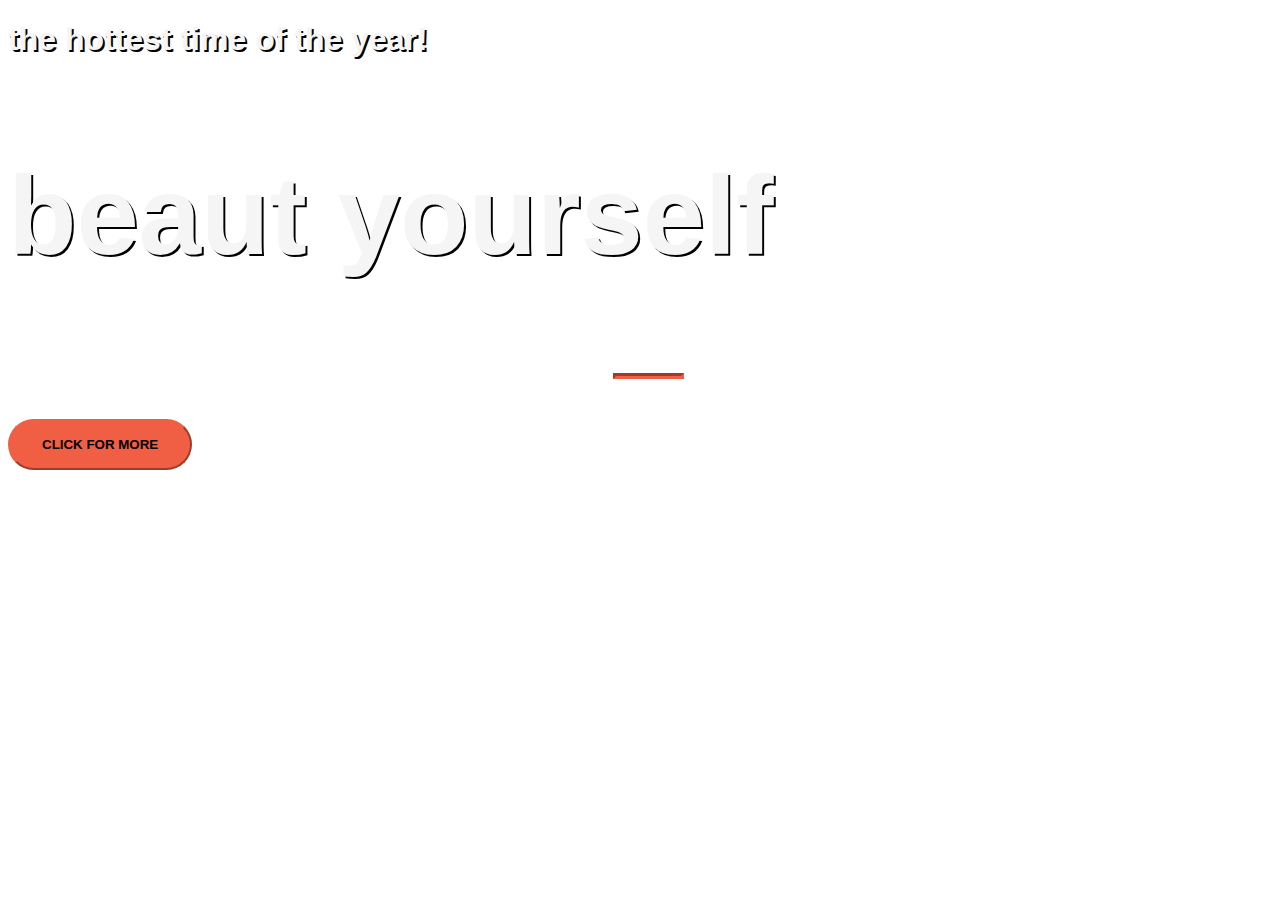
==== index.html @ 18c31a44 "update" ====
<!DOCTYPE html>
<html>
<head>
    <meta charset="utf-8" />
    <meta http-equiv="X-UA-Compatible" content="IE=edge">
    <title>Latorica</title>
    <meta name="viewport" content="width=device-width, initial-scale=1">
    
    <link rel="stylesheet" href="https://stackpath.bootstrapcdn.com/bootstrap/4.2.1/css/bootstrap.min.css" integrity="sha384-GJzZqFGwb1QTTN6wy59ffF1BuGJpLSa9DkKMp0DgiMDm4iYMj70gZWKYbI706tWS" crossorigin="anonymous">
    <link rel="stylesheet" type="text/css" media="screen" href="style.css" />



</head>
<body>
    <header class="startup text-center text-white d-flex">
        <div class="container my-auto">
            <div class="row">
                <div class="col-lg-12 my-auto ">
                    <h1 class="text-uppercase">
                        the hottest time of the year!
                    </h1>
                    <h2 class="text-capitalize">
                        <strong>beaut yourself</strong>
                    </h2>
                <hr>
                </div>
                <div class="col-lg-12 my-auto">
                  
                    <!-- Begin Mailchimp Signup Form -->
                    <div id="mc_embed_signup">
                    <form action="https://facebook.us20.list-manage.com/subscribe/post?u=98fc3aa878ade034587e66282&amp;id=9062aee9af" method="post" id="mc-embedded-subscribe-form" name="mc-embedded-subscribe-form" class="validate" target="_blank" novalidate>
                        <div id="mc_embed_signup_scroll">
                        <!-- real people should not fill this in and expect good things - do not remove this or risk form bot signups-->
                        <div style="position: absolute; left: -5000px;" aria-hidden="true"><input type="text" name="b_98fc3aa878ade034587e66282_9062aee9af" tabindex="-1" value=""></div>
                        <div class="clear"><input class="btn btn-primary btn-xl" type="submit" value="Click for More" name="subscribe" id="mc-embedded-subscribe" class="button"></div>
                        </div>
                    </form>
                    </div>
                        <!--End mc_embed_signup-->
                </div>
            </div>
        </div>
    </header>
    

    <script src="https://code.jquery.com/jquery-3.3.1.slim.min.js" integrity="sha384-q8i/X+965DzO0rT7abK41JStQIAqVgRVzpbzo5smXKp4YfRvH+8abtTE1Pi6jizo" crossorigin="anonymous"></script>
    <script src="https://cdnjs.cloudflare.com/ajax/libs/popper.js/1.14.6/umd/popper.min.js" integrity="sha384-wHAiFfRlMFy6i5SRaxvfOCifBUQy1xHdJ/yoi7FRNXMRBu5WHdZYu1hA6ZOblgut" crossorigin="anonymous"></script>
    <script src="https://stackpath.bootstrapcdn.com/bootstrap/4.2.1/js/bootstrap.min.js" integrity="sha384-B0UglyR+jN6CkvvICOB2joaf5I4l3gm9GU6Hc1og6Ls7i6U/mkkaduKaBhlAXv9k" crossorigin="anonymous"></script>
</body>
</html>
---- style.css ----
body,
html {
  width: 100%;
  height: 100%; 
}

body {
  font-family: 'Montserrat', sans-serif;
}

hr {
  max-width: 65px;
  border-width: 3px;
  border-color: #F05F44; 
}

/* .faded {
  color: rgba(255, 255, 255, 0.8); 
} */



/* header.startup {
  background-position: center;
  background-image: url("pictures/bg.JPG");
  background-size: cover;
  height: 100%;
} */

header.startup {
    width: 100%;
    height: 100%;
    min-width: 100%;
    min-height: 100%;
    position: relative;
}

header.startup::before {
    background-image: url(pictures/bg.JPG);
    background-size: cover;
    content: "";
    display: block;
    position: absolute;
    top: 0;
    left: 0;
    width: 100%;
    height: 100%;
    z-index: -2;
    opacity: 0.8;
}


header.startup hr {
  margin-top: 50px;
  margin-bottom: 40px; 
  
}

header.startup h1 {
  font-size: 2rem; 
  color:  whitesmoke;
  text-shadow: 2px 2px black;
}

header.startup h2 {
    font-size: 7rem; 
    color: whitesmoke;
    text-shadow: 2px 2px black;
  }


  
.btn {
  font-weight: 700;
  text-transform: uppercase;
  border-radius: 300px;
  font-family: 'Montserrat', sans-serif;
}

.btn-xl {
  padding: 1rem 2rem; 
}

.btn-primary {
  background-color: #F05F44;
  border-color: #F05F44; }
    
.btn-primary:hover {
  background-color: #ee4b08;
  border-color: #ee4b08;
  border-width: 5px;
  cursor: pointer;
}
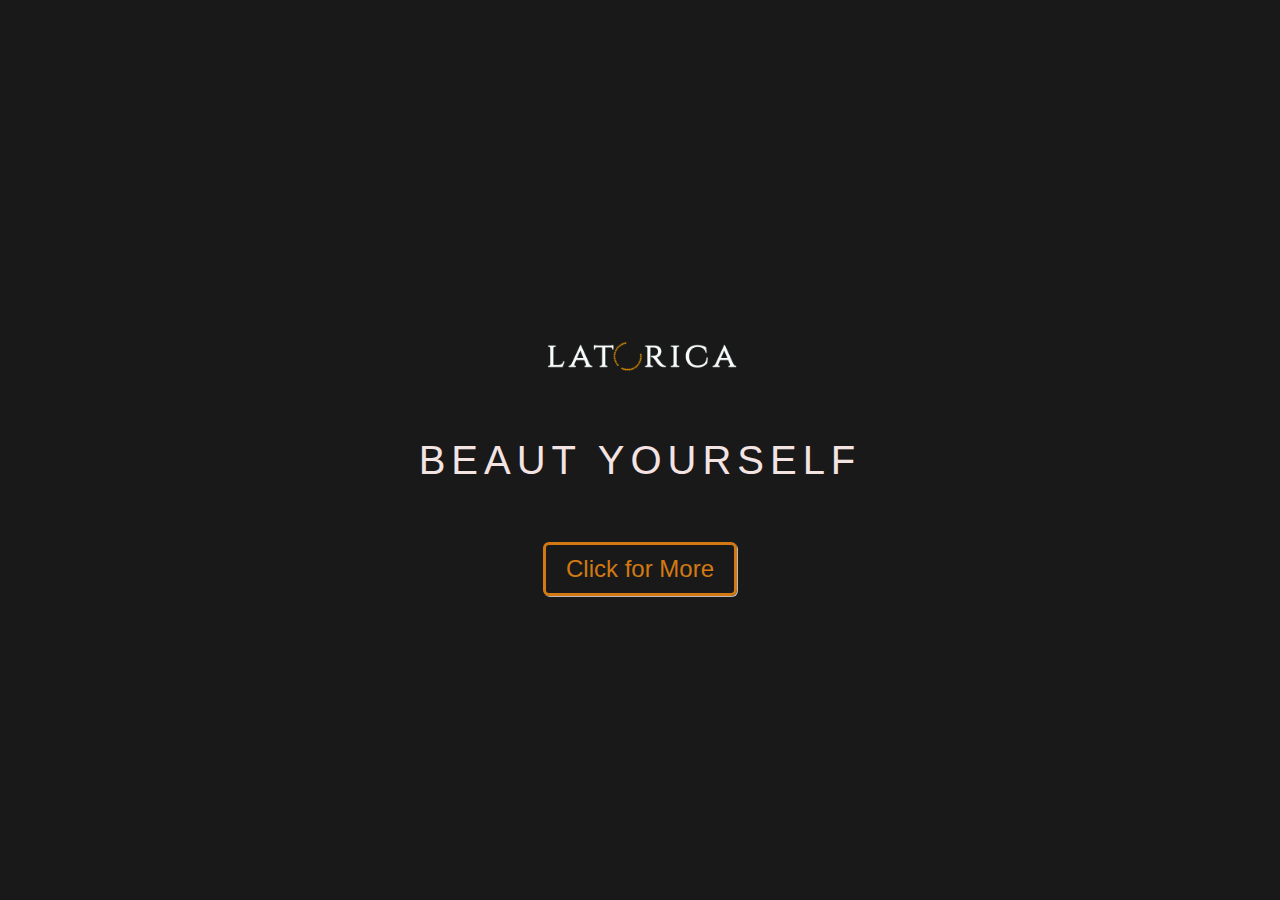
==== commit 910cdc49: "commit as of 2/22/2019/956PM" ====
--- a/index.html
+++ b/index.html
@@ -1,51 +1,40 @@
 <!DOCTYPE html>
 <html>
 <head>
-    <meta charset="utf-8" />
+    <meta charset="utf-8">
     <meta http-equiv="X-UA-Compatible" content="IE=edge">
     <title>Latorica</title>
     <meta name="viewport" content="width=device-width, initial-scale=1">
-    
-    <link rel="stylesheet" href="https://stackpath.bootstrapcdn.com/bootstrap/4.2.1/css/bootstrap.min.css" integrity="sha384-GJzZqFGwb1QTTN6wy59ffF1BuGJpLSa9DkKMp0DgiMDm4iYMj70gZWKYbI706tWS" crossorigin="anonymous">
-    <link rel="stylesheet" type="text/css" media="screen" href="style.css" />
+    <link rel="stylesheet" type="text/css" media="screen" href="main.css">
+    <link rel="icon" href="img/latoricalogo.png">
 
-
-
+    <script src="main.js"></script>
 </head>
 <body>
-    <header class="startup text-center text-white d-flex">
-        <div class="container my-auto">
-            <div class="row">
-                <div class="col-lg-12 my-auto ">
-                    <h1 class="text-uppercase">
-                        the hottest time of the year!
-                    </h1>
-                    <h2 class="text-capitalize">
-                        <strong>beaut yourself</strong>
-                    </h2>
-                <hr>
-                </div>
-                <div class="col-lg-12 my-auto">
-                  
-                    <!-- Begin Mailchimp Signup Form -->
-                    <div id="mc_embed_signup">
-                    <form action="https://facebook.us20.list-manage.com/subscribe/post?u=98fc3aa878ade034587e66282&amp;id=9062aee9af" method="post" id="mc-embedded-subscribe-form" name="mc-embedded-subscribe-form" class="validate" target="_blank" novalidate>
-                        <div id="mc_embed_signup_scroll">
-                        <!-- real people should not fill this in and expect good things - do not remove this or risk form bot signups-->
-                        <div style="position: absolute; left: -5000px;" aria-hidden="true"><input type="text" name="b_98fc3aa878ade034587e66282_9062aee9af" tabindex="-1" value=""></div>
-                        <div class="clear"><input class="btn btn-primary btn-xl" type="submit" value="Click for More" name="subscribe" id="mc-embedded-subscribe" class="button"></div>
-                        </div>
-                    </form>
-                    </div>
-                        <!--End mc_embed_signup-->
-                </div>
+    <header class="container">
+        <!-- Text description -->
+        <div class="content">
+            <div class="captionCon">
+                <div><img class="logo" src="img/logoWhite.png" alt="latorica"></div>
+                <div class="text">
+                    <div class="title caption">beaut yourself</div>
+                </div> 
+                <div class="title description">Reveal your best self</div>
+            </div> 
+            
+                
+                            
+        <!-- Mailchimp -->
+            <div id="mc_embed_signup">
+                <form action="https://facebook.us20.list-manage.com/subscribe/post?u=98fc3aa878ade034587e66282&amp;id=9062aee9af" autocomplete='off' method="post" id="mc-embedded-subscribe-form" name="mc-embedded-subscribe-form" class="validate" target="_blank" novalidate>
+                    <!-- <div id="mc_embed_signup_scroll"> -->
+                    <!-- real people should not fill this in and expect good things - do not remove this or risk form bot signups-->
+                    <!-- <div style="position: absolute; left: -5000px;" aria-hidden="true"><input type="text" name="b_98fc3aa878ade034587e66282_9062aee9af" tabindex="-1" value=""></div> -->
+                    <div><input class="btn" type="submit" value="Click for More" name="subscribe" id="mc-embedded-subscribe" class="button"></div>
+                </form>
             </div>
         </div>
+        
     </header>
-    
-
-    <script src="https://code.jquery.com/jquery-3.3.1.slim.min.js" integrity="sha384-q8i/X+965DzO0rT7abK41JStQIAqVgRVzpbzo5smXKp4YfRvH+8abtTE1Pi6jizo" crossorigin="anonymous"></script>
-    <script src="https://cdnjs.cloudflare.com/ajax/libs/popper.js/1.14.6/umd/popper.min.js" integrity="sha384-wHAiFfRlMFy6i5SRaxvfOCifBUQy1xHdJ/yoi7FRNXMRBu5WHdZYu1hA6ZOblgut" crossorigin="anonymous"></script>
-    <script src="https://stackpath.bootstrapcdn.com/bootstrap/4.2.1/js/bootstrap.min.js" integrity="sha384-B0UglyR+jN6CkvvICOB2joaf5I4l3gm9GU6Hc1og6Ls7i6U/mkkaduKaBhlAXv9k" crossorigin="anonymous"></script>
 </body>
 </html>--- a/main.css
+++ b/main.css
@@ -0,0 +1,111 @@
+html, body {
+    height: 100%;
+    width: 100%;
+    margin: 0;
+    font-family: Arial, Helvetica, sans-serif;
+
+}
+
+header.container {
+    height: 100%;
+    width: 100%;
+    min-width: 100%;
+    min-height: 100%;
+    position: relative;
+}
+
+header.container::before {
+    background-image: url(img/bg.JPG);
+    background-size: cover;
+    content: "";
+    display: block;
+    position: absolute;
+    top: 0;
+    left: 0;
+    height: 100%;
+    width: 100%;
+    z-index: -2;
+}
+
+header.container::after{
+    background-color: black;
+    content: "";
+    display: block;
+    position: absolute;
+    top: 0;
+    left: 0;
+    height: 100%;
+    width: 100%;
+    z-index: -1;
+    opacity: 0.9;
+}
+
+.logo {
+    width: 200px;
+    z-index: 0;
+}
+
+.content {
+    height:  100%;
+    color: #F4E3E3;
+    display: flex;
+    align-items: center;
+    justify-content: center;
+    flex-direction: column;
+}
+
+.text {
+    line-height: 3em;
+    margin-top: 30px;
+}
+
+.caption {
+    font-weight: 100;
+    text-transform: uppercase;
+    letter-spacing: 6px;
+    font-size: 2.5rem;
+}
+
+.description {
+    font-size: 1.5rem;
+    text-align: center;
+    letter-spacing: 3px;
+    opacity: 0;
+    transition: all 1s ease-in-out;
+
+
+}
+.captionCon {
+    display: flex;
+    align-items: center;
+    justify-content: center;
+    flex-direction: column;
+}
+
+.captionCon:hover > .description {
+    padding-top: 10%;
+    opacity: 1;
+    margin-bottom: 10px;
+}
+
+
+.btn {
+    padding: 10px 20px;
+    background-color: transparent;
+    color: #d27913;
+    border: 3px solid #d27913;
+    border-radius: 6px;
+    font-size: 1.5em;
+    margin-top: 30px;
+    box-shadow: 1px 1px #bab8b6;
+    transition: all .5s ease-in-out;
+
+
+}
+
+.btn:hover{
+    background-color: #d27913;
+    color: white;    
+    box-shadow: none;
+}
+
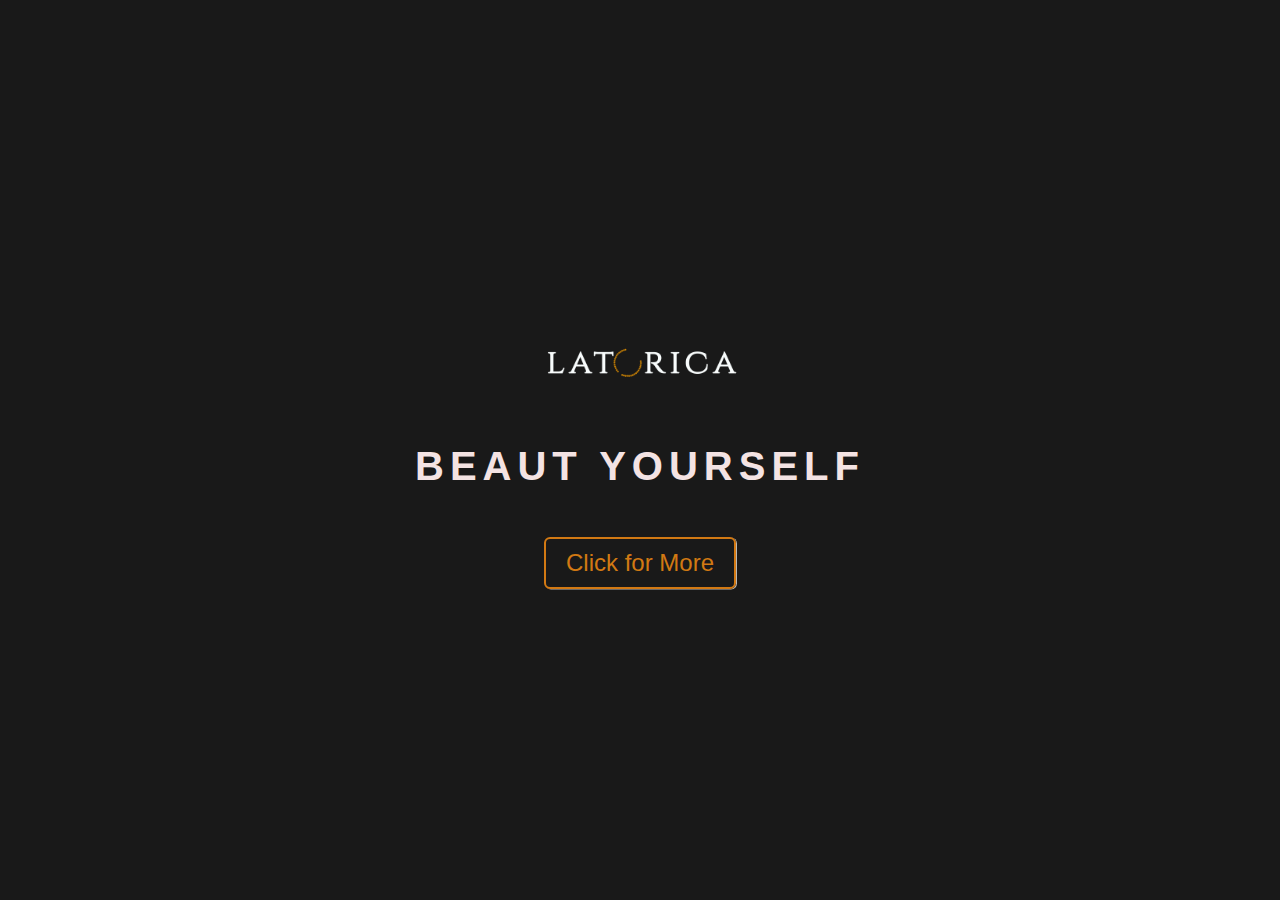
==== commit 3be4d3b8: "Commit 2/22/2019/1053PM" ====
--- a/index.html
+++ b/index.html
@@ -5,6 +5,9 @@
     <meta http-equiv="X-UA-Compatible" content="IE=edge">
     <title>Latorica</title>
     <meta name="viewport" content="width=device-width, initial-scale=1">
+    <link rel="stylesheet" type="text/css" media="screen and (min-device-width: 320px) and (max-device-width: 500px)" href="css/mobile.css" />
+    <link rel="stylesheet" type="text/css" media="screen and (min-device-width: 501px)" href="css/main.css" />
+
     <link rel="stylesheet" type="text/css" media="screen" href="main.css">
     <link rel="icon" href="img/latoricalogo.png">
 
@@ -17,9 +20,9 @@
             <div class="captionCon">
                 <div><img class="logo" src="img/logoWhite.png" alt="latorica"></div>
                 <div class="text">
-                    <div class="title caption">beaut yourself</div>
+                    <div class="caption">beaut yourself</div>
                 </div> 
-                <div class="title description">Reveal your best self</div>
+                <div class="description">Reveal your best self</div>
             </div> 
             
                 
--- a/main.css
+++ b/main.css
@@ -60,16 +60,30 @@
 }
 
 .caption {
-    font-weight: 100;
+    font-weight: bolder;
     text-transform: uppercase;
     letter-spacing: 6px;
     font-size: 2.5rem;
 }
 
+@media screen and (max-width: 480px) { 
+    .caption {
+        font-size: 20px;
+    }
+
+    .description {
+        font-size: 20px;
+    }
+
+    .btn {
+        margin-top: 0px;
+    }
+}
+
 .description {
-    font-size: 1.5rem;
+    font-size: 15px;
     text-align: center;
-    letter-spacing: 3px;
+    letter-spacing: 5px;
     opacity: 0;
     transition: all 1s ease-in-out;
 
@@ -88,18 +102,16 @@
     margin-bottom: 10px;
 }
 
-
 .btn {
     padding: 10px 20px;
     background-color: transparent;
     color: #d27913;
-    border: 3px solid #d27913;
+    border: 2px solid #d27913;
     border-radius: 6px;
     font-size: 1.5em;
     margin-top: 30px;
-    box-shadow: 1px 1px #bab8b6;
+    box-shadow: 1px .5px #bab8b6;
     transition: all .5s ease-in-out;
-
 
 }
 
@@ -109,3 +121,4 @@
     box-shadow: none;
 }
 
+
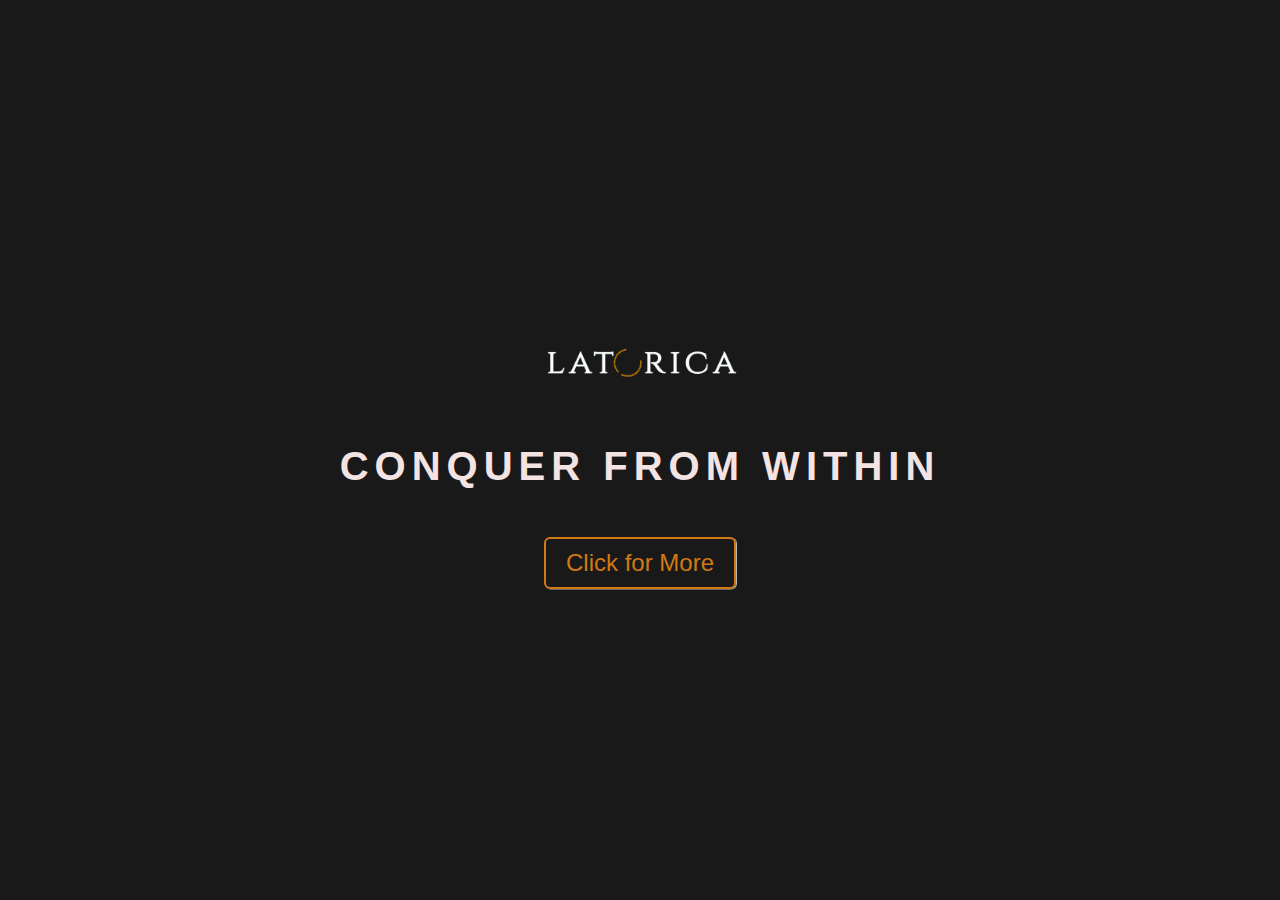
==== commit c4d17111: "changed" ====
--- a/index.html
+++ b/index.html
@@ -1,43 +1,43 @@
-<!DOCTYPE html>
-<html>
-<head>
-    <meta charset="utf-8">
-    <meta http-equiv="X-UA-Compatible" content="IE=edge">
-    <title>Latorica</title>
-    <meta name="viewport" content="width=device-width, initial-scale=1">
-    <link rel="stylesheet" type="text/css" media="screen and (min-device-width: 320px) and (max-device-width: 500px)" href="css/mobile.css" />
-    <link rel="stylesheet" type="text/css" media="screen and (min-device-width: 501px)" href="css/main.css" />
-
-    <link rel="stylesheet" type="text/css" media="screen" href="main.css">
-    <link rel="icon" href="img/latoricalogo.png">
-
-    <script src="main.js"></script>
-</head>
-<body>
-    <header class="container">
-        <!-- Text description -->
-        <div class="content">
-            <div class="captionCon">
-                <div><img class="logo" src="img/logoWhite.png" alt="latorica"></div>
-                <div class="text">
-                    <div class="caption">beaut yourself</div>
-                </div> 
-                <div class="description">Reveal your best self</div>
-            </div> 
-            
-                
-                            
-        <!-- Mailchimp -->
-            <div id="mc_embed_signup">
-                <form action="https://facebook.us20.list-manage.com/subscribe/post?u=98fc3aa878ade034587e66282&amp;id=9062aee9af" autocomplete='off' method="post" id="mc-embedded-subscribe-form" name="mc-embedded-subscribe-form" class="validate" target="_blank" novalidate>
-                    <!-- <div id="mc_embed_signup_scroll"> -->
-                    <!-- real people should not fill this in and expect good things - do not remove this or risk form bot signups-->
-                    <!-- <div style="position: absolute; left: -5000px;" aria-hidden="true"><input type="text" name="b_98fc3aa878ade034587e66282_9062aee9af" tabindex="-1" value=""></div> -->
-                    <div><input class="btn" type="submit" value="Click for More" name="subscribe" id="mc-embedded-subscribe" class="button"></div>
-                </form>
-            </div>
-        </div>
-        
-    </header>
-</body>
+<!DOCTYPE html>
+<html>
+<head>
+    <meta charset="utf-8">
+    <meta http-equiv="X-UA-Compatible" content="IE=edge">
+    <title>Latorica</title>
+    <meta name="viewport" content="width=device-width, initial-scale=1">
+    <link rel="stylesheet" type="text/css" media="screen and (min-device-width: 320px) and (max-device-width: 500px)" href="css/mobile.css" />
+    <link rel="stylesheet" type="text/css" media="screen and (min-device-width: 501px)" href="css/main.css" />
+
+    <link rel="stylesheet" type="text/css" media="screen" href="main.css">
+    <link rel="icon" href="img/latoricalogo.png">
+
+    <script src="main.js"></script>
+</head>
+<body>
+    <header class="container">
+        <!-- Text description -->
+        <div class="content">
+            <div class="captionCon">
+                <div><img class="logo" src="img/logoWhite.png" alt="latorica"></div>
+                <div class="text">
+                    <div class="caption">Conquer from within</div>
+                </div> 
+                <div class="description">Women who invest in themselves go furthur.</div>
+            </div> 
+            
+                
+                            
+        <!-- Mailchimp -->
+            <div id="mc_embed_signup">
+                <form action="https://facebook.us20.list-manage.com/subscribe/post?u=98fc3aa878ade034587e66282&amp;id=9062aee9af" autocomplete='off' method="post" id="mc-embedded-subscribe-form" name="mc-embedded-subscribe-form" class="validate" target="_blank" novalidate>
+                    <!-- <div id="mc_embed_signup_scroll"> -->
+                    <!-- real people should not fill this in and expect good things - do not remove this or risk form bot signups-->
+                    <!-- <div style="position: absolute; left: -5000px;" aria-hidden="true"><input type="text" name="b_98fc3aa878ade034587e66282_9062aee9af" tabindex="-1" value=""></div> -->
+                    <div><input class="btn" type="submit" value="Click for More" name="subscribe" id="mc-embedded-subscribe" class="button"></div>
+                </form>
+            </div>
+        </div>
+        
+    </header>
+</body>
 </html>--- a/main.css
+++ b/main.css
@@ -1,124 +1,124 @@
-html, body {
-    height: 100%;
-    width: 100%;
-    margin: 0;
-    font-family: Arial, Helvetica, sans-serif;
-
-}
-
-header.container {
-    height: 100%;
-    width: 100%;
-    min-width: 100%;
-    min-height: 100%;
-    position: relative;
-}
-
-header.container::before {
-    background-image: url(img/bg.JPG);
-    background-size: cover;
-    content: "";
-    display: block;
-    position: absolute;
-    top: 0;
-    left: 0;
-    height: 100%;
-    width: 100%;
-    z-index: -2;
-}
-
-header.container::after{
-    background-color: black;
-    content: "";
-    display: block;
-    position: absolute;
-    top: 0;
-    left: 0;
-    height: 100%;
-    width: 100%;
-    z-index: -1;
-    opacity: 0.9;
-}
-
-.logo {
-    width: 200px;
-    z-index: 0;
-}
-
-.content {
-    height:  100%;
-    color: #F4E3E3;
-    display: flex;
-    align-items: center;
-    justify-content: center;
-    flex-direction: column;
-}
-
-.text {
-    line-height: 3em;
-    margin-top: 30px;
-}
-
-.caption {
-    font-weight: bolder;
-    text-transform: uppercase;
-    letter-spacing: 6px;
-    font-size: 2.5rem;
-}
-
-@media screen and (max-width: 480px) { 
-    .caption {
-        font-size: 20px;
-    }
-
-    .description {
-        font-size: 20px;
-    }
-
-    .btn {
-        margin-top: 0px;
-    }
-}
-
-.description {
-    font-size: 15px;
-    text-align: center;
-    letter-spacing: 5px;
-    opacity: 0;
-    transition: all 1s ease-in-out;
-
-
-}
-.captionCon {
-    display: flex;
-    align-items: center;
-    justify-content: center;
-    flex-direction: column;
-}
-
-.captionCon:hover > .description {
-    padding-top: 10%;
-    opacity: 1;
-    margin-bottom: 10px;
-}
-
-.btn {
-    padding: 10px 20px;
-    background-color: transparent;
-    color: #d27913;
-    border: 2px solid #d27913;
-    border-radius: 6px;
-    font-size: 1.5em;
-    margin-top: 30px;
-    box-shadow: 1px .5px #bab8b6;
-    transition: all .5s ease-in-out;
-
-}
-
-.btn:hover{
-    background-color: #d27913;
-    color: white;    
-    box-shadow: none;
-}
-
-
+html, body {
+    height: 100%;
+    width: 100%;
+    margin: 0;
+    font-family: Arial, Helvetica, sans-serif;
+
+}
+
+header.container {
+    height: 100%;
+    width: 100%;
+    min-width: 100%;
+    min-height: 100%;
+    position: relative;
+}
+
+header.container::before {
+    background-image: url(img/bg.JPG);
+    background-size: cover;
+    content: "";
+    display: block;
+    position: absolute;
+    top: 0;
+    left: 0;
+    height: 100%;
+    width: 100%;
+    z-index: -2;
+}
+
+header.container::after{
+    background-color: black;
+    content: "";
+    display: block;
+    position: absolute;
+    top: 0;
+    left: 0;
+    height: 100%;
+    width: 100%;
+    z-index: -1;
+    opacity: 0.9;
+}
+
+.logo {
+    width: 200px;
+    z-index: 0;
+}
+
+.content {
+    height:  100%;
+    color: #F4E3E3;
+    display: flex;
+    align-items: center;
+    justify-content: center;
+    flex-direction: column;
+}
+
+.text {
+    line-height: 3em;
+    margin-top: 30px;
+}
+
+.caption {
+    font-weight: bolder;
+    text-transform: uppercase;
+    letter-spacing: 6px;
+    font-size: 2.5rem;
+}
+
+@media screen and (max-width: 480px) { 
+    .caption {
+        font-size: 20px;
+    }
+
+    .description {
+        font-size: 20px;
+    }
+
+    .btn {
+        margin-top: 0px;
+    }
+}
+
+.description {
+    font-size: 15px;
+    text-align: center;
+    letter-spacing: 5px;
+    opacity: 0;
+    transition: all 1s ease-in-out;
+
+
+}
+.captionCon {
+    display: flex;
+    align-items: center;
+    justify-content: center;
+    flex-direction: column;
+}
+
+.captionCon:hover > .description {
+    padding-top: 10%;
+    opacity: 1;
+    margin-bottom: 10px;
+}
+
+.btn {
+    padding: 10px 20px;
+    background-color: transparent;
+    color: #d27913;
+    border: 2px solid #d27913;
+    border-radius: 6px;
+    font-size: 1.5em;
+    margin-top: 30px;
+    box-shadow: 1px .5px #bab8b6;
+    transition: all .5s ease-in-out;
+
+}
+
+.btn:hover{
+    background-color: #d27913;
+    color: white;    
+    box-shadow: none;
+}
+
+
